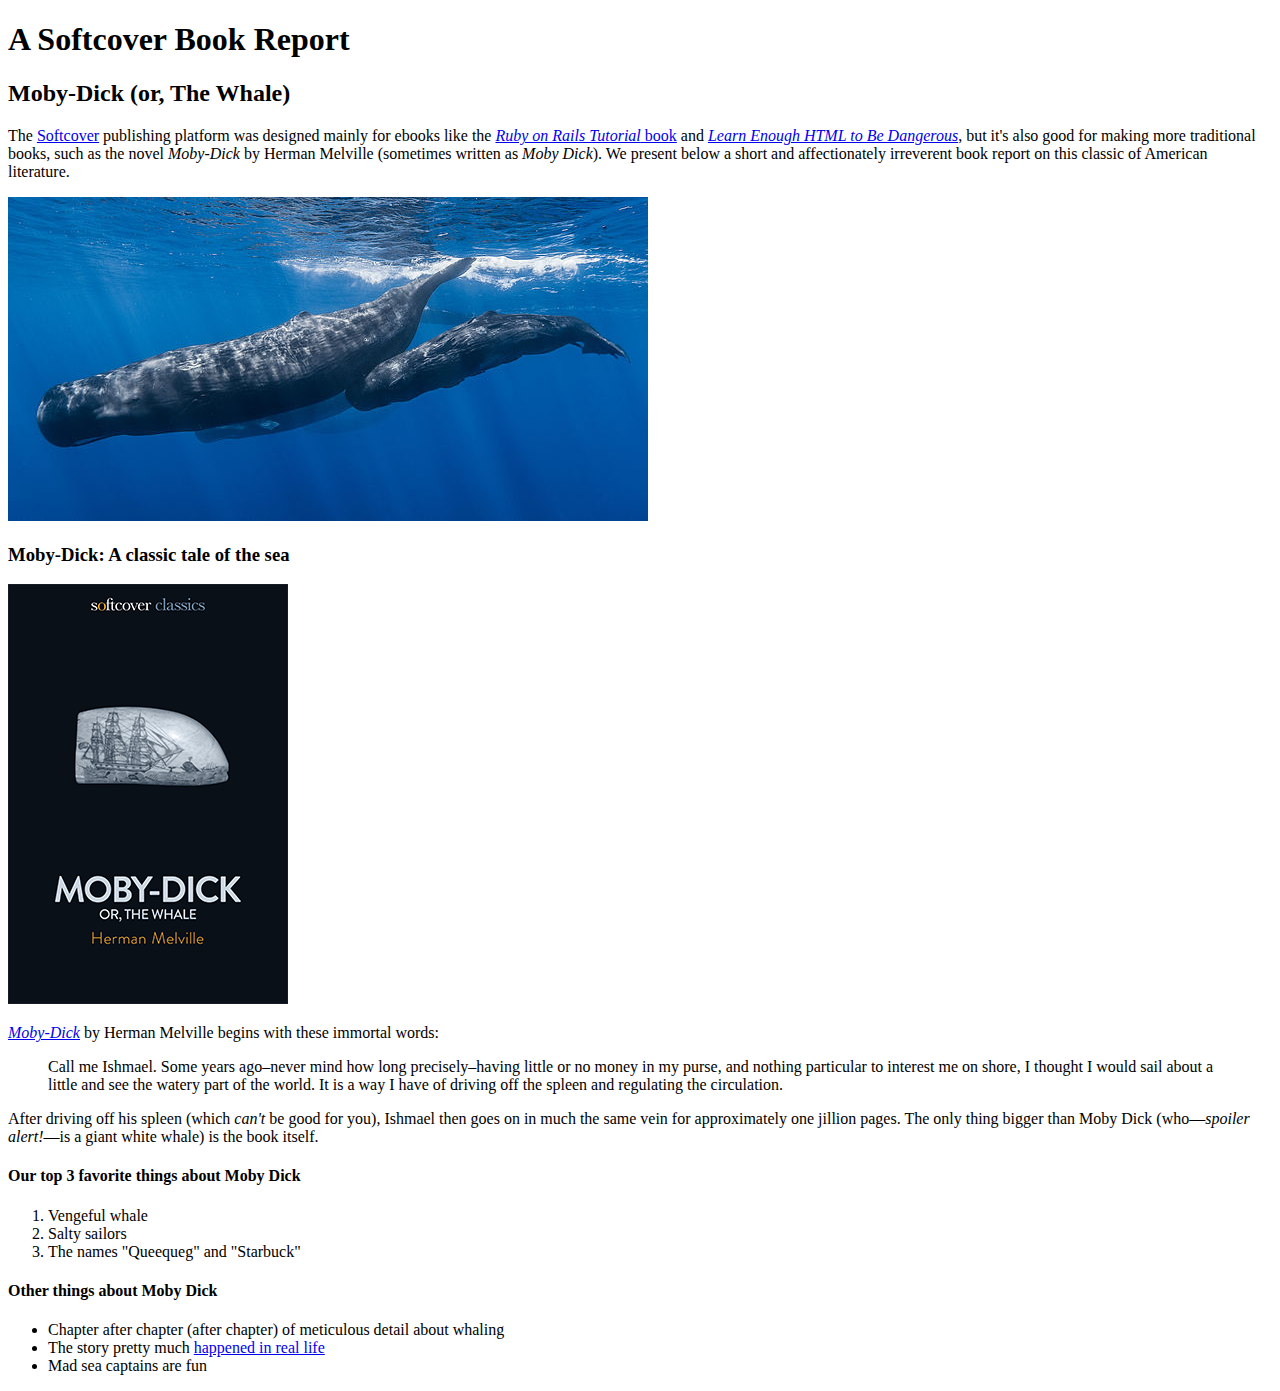
==== moby_dick.html @ 4e38505d "Moby Dick" ====
<!DOCTYPE html>
<html>
<head>
<title>Moby Dick</title>
<meta charset="utf-8">
</head>
<body>
<!-- much here to be styled, will do so in last section -->
<header>
<h1>A Softcover Book Report</h1>
<h2>Moby-Dick (or, The Whale)</h2>
</header>
<div>
<p>
    The <a href="https://www.softcover.io">Softcover</a> publishing platform
    was designed mainly for ebooks like the
    <a href="https://railstutorial.org/book"><em>Ruby on Rails Tutorial</em>
    book</a> and <a href="https://learnenough.com/html"><em>Learn Enough
    HTML to Be Dangerous</em></a>, but it's also good for making more
    traditional books, such as the novel <em>Moby-Dick</em> by Herman
    Melville (sometimes written as <em>Moby Dick</em>). We present below a
    short and affectionately irreverent book report on this classic of
    American literature.
</p>
<div>
    <a href="https://commons.wikimedia.org/wiki/File:Sperm_whale_pod.jpg">
        <img src="images/sperm_whales.jpg" alt = "Moby Dick">
    </a>
</div>

<h3>Moby-Dick: A classic tale of the sea</h3>
<a href="https://www.softcover.io/read/6070fb03/moby-dick"
target="_blank" rel="noopener">
<img src="images/moby_dick.png" alt="Moby Dick">
</a>

<p>
    <a href="https://www.softcover.io/read/6070fb03/moby-dick"
    target="_blank" rel="noopener">
    <em>Moby-Dick</em></a>
    by Herman Melville begins with these immortal words:
</p>

<blockquote>
<p>
    <span>Call me Ishmael.</span> Some years ago–never mind how long
    precisely–having little or no money in my purse, and nothing
    particular to interest me on shore, I thought I would sail about a
    little and see the watery part of the world. It is a way I have of
    driving off the spleen and regulating the circulation.
</p>
</blockquote>

<p>
    After driving off his spleen (which <em>can't</em> be good for you),
    Ishmael then goes on in much the same vein for approximately one
    jillion pages. The only thing bigger than Moby Dick (who&mdash;<em>spoiler
    alert!</em>&mdash;is a giant white whale) is the book itself.
</p>
</div>

<h4>Our top 3 favorite things about Moby Dick</h4>
<ol>
<li>Vengeful whale</li>
<li>Salty sailors</li>
<li>The names "Queequeg" and "Starbuck"</li>
</ol>

<h4>Other things about Moby Dick</h4>
<ul>
<li>
Chapter after chapter (after chapter) of meticulous detail about whaling
</li>
<li>
The story pretty much
<a href="https://en.wikipedia.org/wiki/Essex_(whaleship)"
target="_blank" rel="noopener">happened in real life</a>
</li>
<li>Mad sea captains are fun</li>
</ul>

</body>
</html>
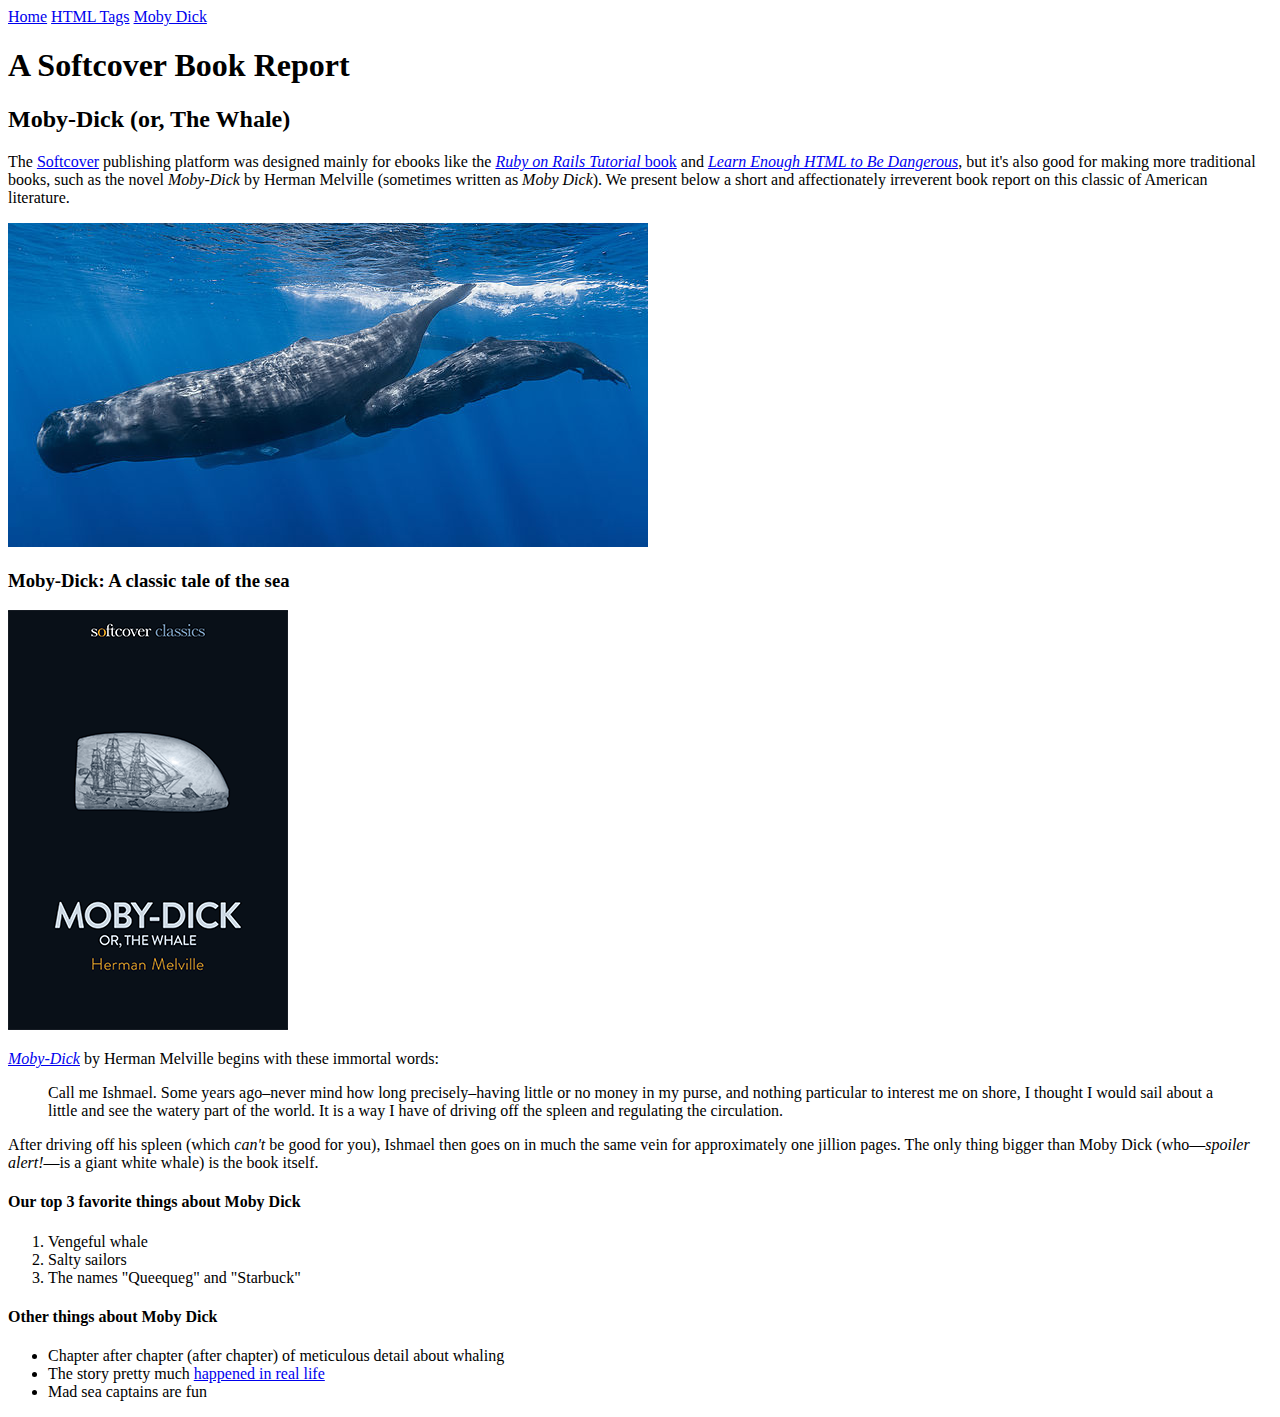
==== commit e352b012: "Add links to Moby Dick page" ====
--- a/moby_dick.html
+++ b/moby_dick.html
@@ -5,7 +5,12 @@
 <meta charset="utf-8">
 </head>
 <body>
-<!-- much here to be styled, will do so in last section -->
+<div>
+<a href="index.html">Home</a>
+<a href="tags.html">HTML Tags</a>
+<a href="moby_dick.html">Moby Dick</a>
+</div>
+    <!-- much here to be styled, will do so in last section -->
 <header>
 <h1>A Softcover Book Report</h1>
 <h2>Moby-Dick (or, The Whale)</h2>
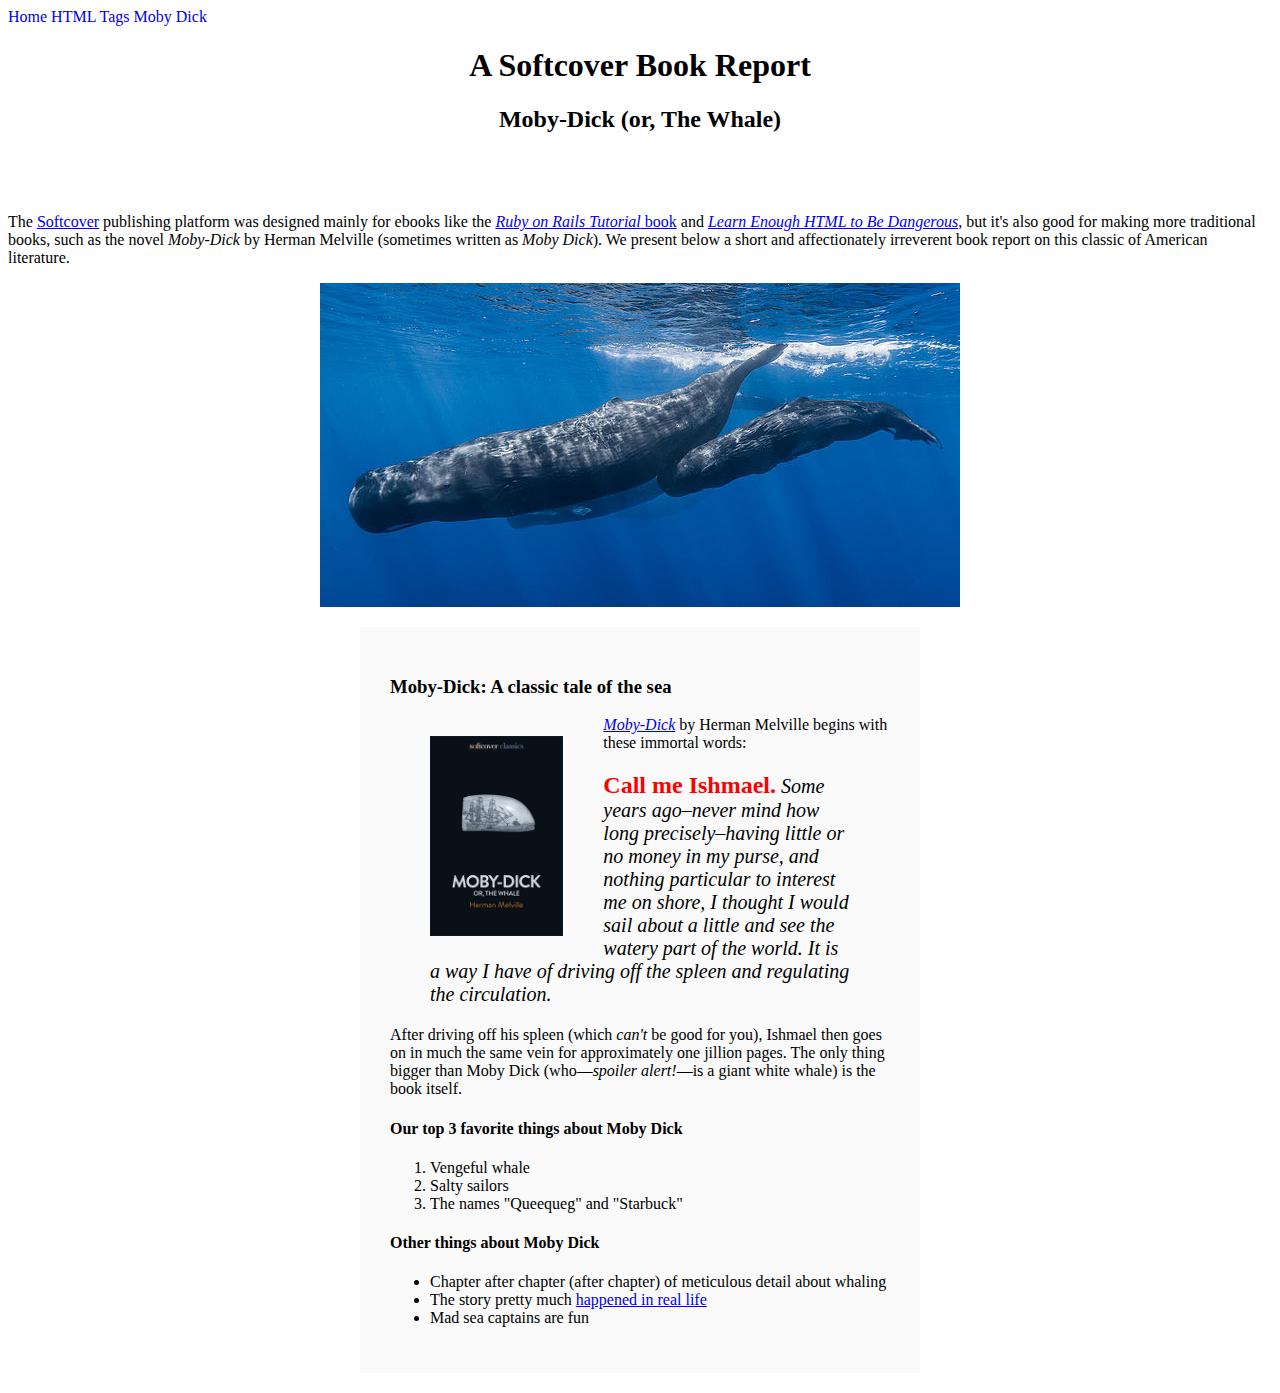
==== commit dfde904a: "HTML links" ====
--- a/moby_dick.html
+++ b/moby_dick.html
@@ -3,17 +3,18 @@
 <head>
 <title>Moby Dick</title>
 <meta charset="utf-8">
+<link rel="stylesheet" href="css/main.css">
 </head>
 <body>
-<div>
-<a href="index.html">Home</a>
-<a href="tags.html">HTML Tags</a>
-<a href="moby_dick.html">Moby Dick</a>
+<div id="main-nav" class ="nav-menu;">
+<a href="index.html" class= "image-link">Home</a>
+<a href="tags.html" class ="nav-spacing; image-link">HTML Tags</a>
+<a href="moby_dick.html" class ="nav-spacing; image-link">Moby Dick</a>
 </div>
     <!-- much here to be styled, will do so in last section -->
-<header>
-<h1>A Softcover Book Report</h1>
-<h2>Moby-Dick (or, The Whale)</h2>
+<header style="text-align: center; margin: 0 0 80px;">
+<h1 style ="text-align: center;">A Softcover Book Report</h1>
+<h2 style ="text-align: center;">Moby-Dick (or, The Whale)</h2>
 </header>
 <div>
 <p>
@@ -27,16 +28,21 @@
     short and affectionately irreverent book report on this classic of
     American literature.
 </p>
+</div>
 <div>
     <a href="https://commons.wikimedia.org/wiki/File:Sperm_whale_pod.jpg">
-        <img src="images/sperm_whales.jpg" alt = "Moby Dick">
+        <img src="images/sperm_whales.jpg" style="display: block; margin: 0 auto;" alt = "Moby Dick">
     </a>
 </div>
+
+<div style="width: 500px; margin: 20px auto; padding: 30px;
+background-color: #fafafa;">
+
 
 <h3>Moby-Dick: A classic tale of the sea</h3>
 <a href="https://www.softcover.io/read/6070fb03/moby-dick"
 target="_blank" rel="noopener">
-<img src="images/moby_dick.png" alt="Moby Dick">
+<img src="images/moby_dick.png" alt="Moby Dick" height ="200px"; style = "float: left; margin: 20px 40px;">
 </a>
 
 <p>
@@ -46,9 +52,10 @@
     by Herman Melville begins with these immortal words:
 </p>
 
-<blockquote>
+<blockquote style="font-style: italic; font-size: 20px;">
 <p>
-    <span>Call me Ishmael.</span> Some years ago–never mind how long
+    <span style="font-style: normal; font-size: 24px; font-weight: bold;
+    color: red;">Call me Ishmael.</span> Some years ago–never mind how long
     precisely–having little or no money in my purse, and nothing
     particular to interest me on shore, I thought I would sail about a
     little and see the watery part of the world. It is a way I have of
@@ -62,7 +69,7 @@
     jillion pages. The only thing bigger than Moby Dick (who&mdash;<em>spoiler
     alert!</em>&mdash;is a giant white whale) is the book itself.
 </p>
-</div>
+
 
 <h4>Our top 3 favorite things about Moby Dick</h4>
 <ol>
@@ -83,6 +90,7 @@
 </li>
 <li>Mad sea captains are fun</li>
 </ul>
+</div>
 
 </body>
 </html>
--- a/css/main.css
+++ b/css/main.css
@@ -0,0 +1,9 @@
+.nav-menu {
+    text-align: right;
+    }
+.nav-spacing {
+    margin: 0 0 0 10px;
+    }
+.image-link {
+    text-decoration: none;
+}